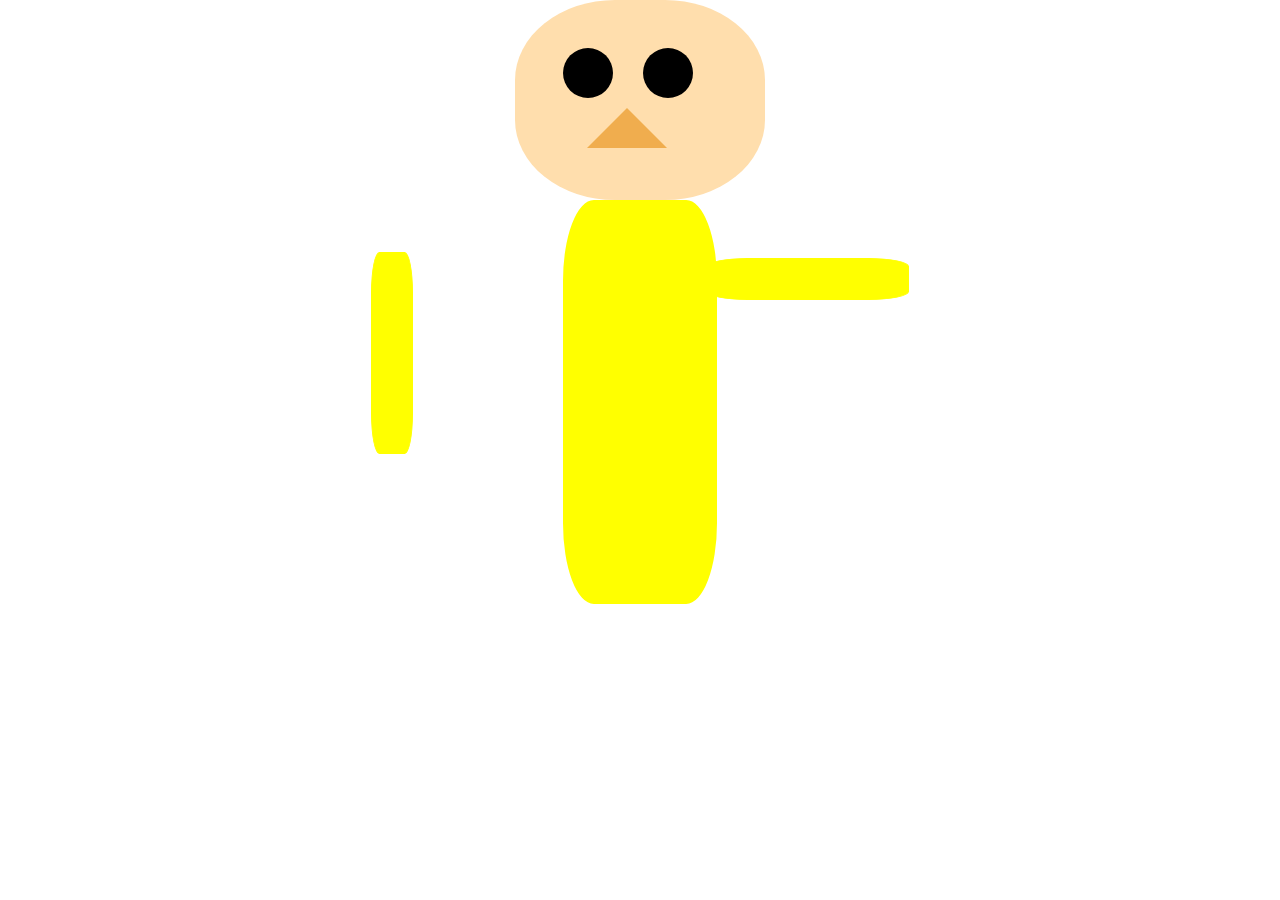
==== SAITAMA.html @ 3ca1222c "saitama" ====
<!DOCTYPE html>
<html lang="en" dir="ltr">
  <head>
    <meta charset="utf-8">
    <title></title>
    <link rel="stylesheet" href="style77.css">
  </head>

  <body>

    <div class="muneco">
<div class="cabeza">
    <div class= ojos>
      <div class="ojo ojo-rt"> </div>

      <div class="ojo"> </div>

      <div class="nariz"> </div>

      <div class="cuerpo"> </div>

      <div class="brazo1"> </div>
      <div class="brazo2"> </div>
    </div>
  </div>

</div>
  </body>
</html>
---- style77.css ----
body {
  align-items: center;
  margin: 0;
  background: white;
  height:300PX;
}

.muneco {
  position: relative;
}


.cabeza{
  position: relative;
  background: #FFDEAD;
  height:200px;
  width:250px;
  margin: 0 auto;
  border-radius: 40%
}


.ojos{
  position: absolute;
  height: 150px;
  left: 3em;
  margin: 0 auto;
  top: 3em;
}


.ojo{
  position: relative;
  width: 50px;
  height: 50px;
  background-color: black;
  border-radius: 70%
}

.ojo-rt{
  position: absolute;
  left: 5em;
  bottom: 0;
  top: 0em
}

.nariz{
position: absolute;
width: 0;
height: -3em;
border-right: 40px solid transparent;
border-top: 10px solid transparent;
border-left: 40px solid transparent;
border-bottom: 40px solid #f0ad4e;
left: 1.5em;
}


.cuerpo{
  position: absolute;
  width: 150px;
  height: 400px;
  border: 2px solid #FFFF00;
  bottom: -25.4em;
  border-radius: 20%;
  background-color: #FFFF00
}

.brazo1{
position: relative;
width: 200px;
height: 40px;
background-color: #FFFF00;
border: thin solid yellow;
bottom: -10em;
left: 9em;
border-radius: 20%
}

.brazo2{
  position: relative;
  width: 40px;
  height: 200px;
  background-color: #FFFF00;
  border: thin solid yellow;
  bottom: -7em;
  right: 12em;
  border-radius: 20%
}
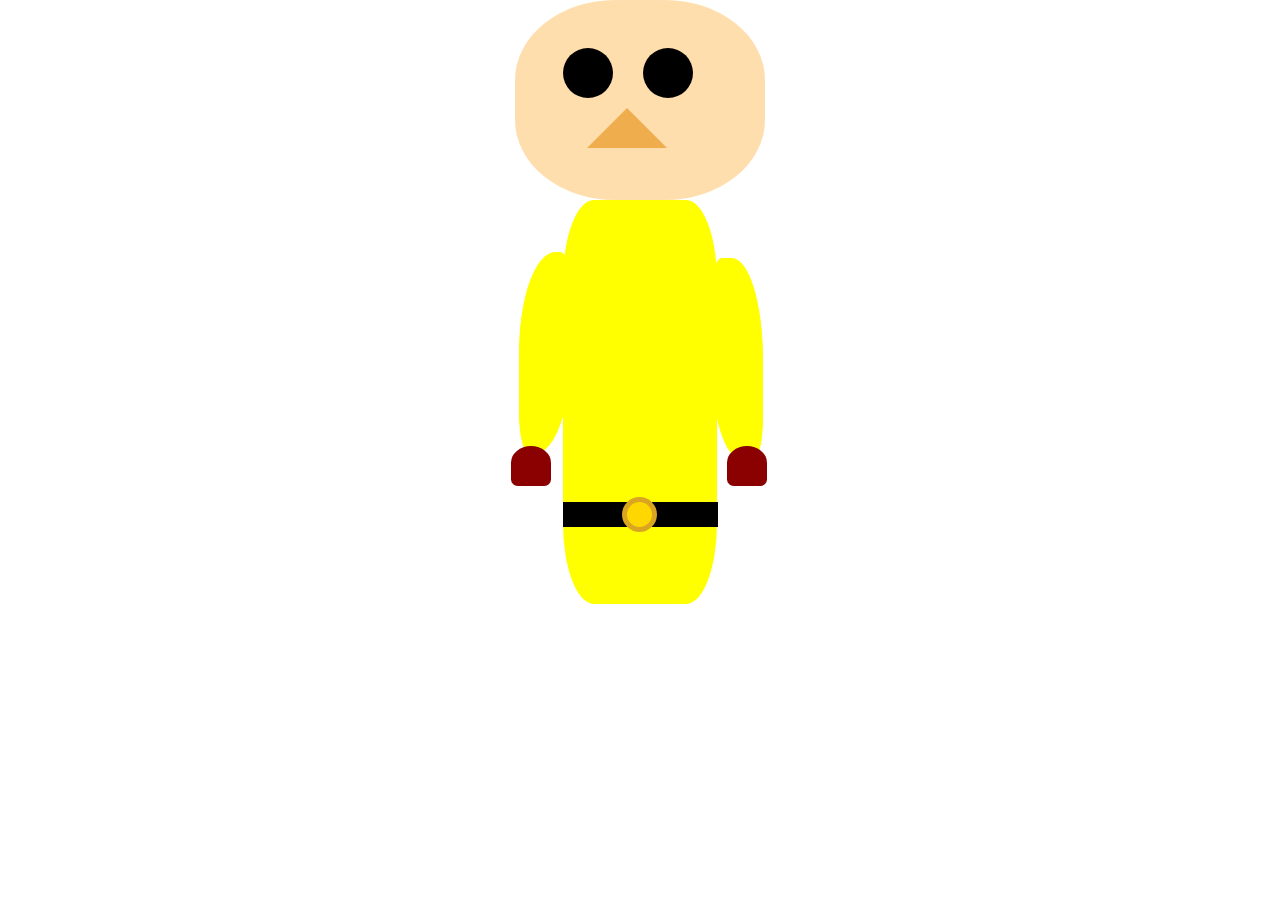
==== commit 007a295d: "saitama2" ====
--- a/SAITAMA.html
+++ b/SAITAMA.html
@@ -19,8 +19,17 @@
 
       <div class="cuerpo"> </div>
 
-      <div class="brazo1"> </div>
+      <div class="brazo1"></div>
+
       <div class="brazo2"> </div>
+
+        <div class="mano1"></div>
+        <div class="mano2"> </div>
+
+        <div class="cinturon"> </div>
+        <div class="boton-grande"> </div>
+        <div class="boton-pequeño"></div>
+
     </div>
   </div>
 
--- a/style77.css
+++ b/style77.css
@@ -68,22 +68,73 @@
 
 .brazo1{
 position: relative;
-width: 200px;
-height: 40px;
+width: 50px;
+height: 200px;
 background-color: #FFFF00;
 border: thin solid yellow;
 bottom: -10em;
-left: 9em;
-border-radius: 20%
+left: 9.25em;
+border-radius: 20% 60% 20% 60% / 20% 50% 20% 50%
 }
 
 .brazo2{
   position: relative;
-  width: 40px;
+  width: 50px;
   height: 200px;
   background-color: #FFFF00;
   border: thin solid yellow;
-  bottom: -7em;
-  right: 12em;
-  border-radius: 20%
+  bottom:3em;
+  right: 2.75em;
+  border-radius: 70% 20% 70% 20% / 50% 20% 50% 20%
 }
+
+.mano1{
+  position: absolute;
+  right: -9.5em;
+  bottom: -18em;
+  width: 40px;
+  height: 40px;
+  background: #8B0000;
+  border-radius: 60% 60% 20% 20% / 50% 50% 20% 20%
+}
+
+
+.mano2{
+  position: absolute;
+  right: 4em;
+  bottom: -18em;
+  width: 40px;
+  height: 40px;
+  background: #8B0000;
+  border-radius: 60% 60% 20% 20% / 50% 50% 20% 20%
+}
+
+
+.cinturon {
+  position: absolute;
+  width: 155px;
+  height: 25px;
+  background: black;
+}
+
+
+
+.boton-grande{
+  position: absolute;
+  bottom: -20.90em;
+  width: 35px;
+  height: 35px;
+  background: #DAA520;
+  border-radius: 50%;
+  left: 3.70em;
+}
+
+
+.boton-pequeño {
+  position: absolute;
+  width: 25px;
+  height: 25px;
+  background: #FFD700;
+  border-radius: 50%;
+  left: 4em;
+}
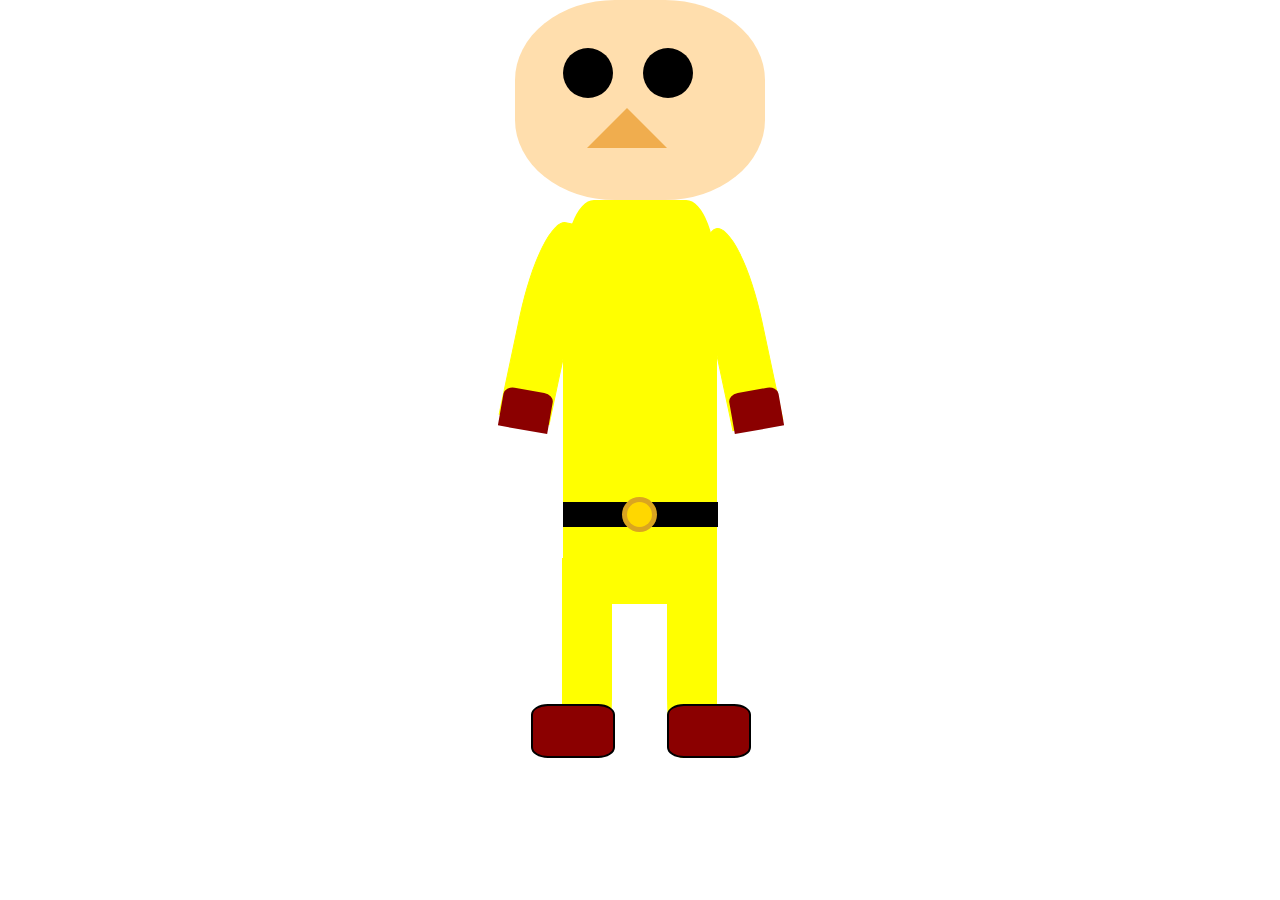
==== commit 41835e4f: "saitama3" ====
--- a/SAITAMA.html
+++ b/SAITAMA.html
@@ -18,18 +18,22 @@
       <div class="nariz"> </div>
 
       <div class="cuerpo"> </div>
-
       <div class="brazo1"></div>
-
       <div class="brazo2"> </div>
 
+
+
         <div class="mano1"></div>
+
         <div class="mano2"> </div>
 
         <div class="cinturon"> </div>
         <div class="boton-grande"> </div>
         <div class="boton-pequeño"></div>
-
+        <div class="pierna-i"> </div>
+        <div class="pierna-d"> </div>
+        <div class="pie-i"> </div>
+        <div class="pie-d"> </div>
     </div>
   </div>
 
--- a/style77.css
+++ b/style77.css
@@ -34,15 +34,26 @@
   width: 50px;
   height: 50px;
   background-color: black;
-  border-radius: 70%
-}
+  border-radius: 70%;
+  animation: mover-ojo 5s linear 2s infinite alternate;
+}
+
+/* @keyframes mover-ojo {
+0% { left: 4em; }
+50% { left: 4em; }
+100% { left: 5em;}
+}
+*/
+
 
 .ojo-rt{
   position: absolute;
   left: 5em;
   bottom: 0;
-  top: 0em
-}
+  top: 0em;
+  animation: mover-ojo 5s linear 2s infinite alternate;
+}
+
 
 .nariz{
 position: absolute;
@@ -62,9 +73,15 @@
   height: 400px;
   border: 2px solid #FFFF00;
   bottom: -25.4em;
-  border-radius: 20%;
+  border-radius: 20%  20%   0%    0%;
   background-color: #FFFF00
 }
+
+
+
+
+
+
 
 .brazo1{
 position: relative;
@@ -72,10 +89,14 @@
 height: 200px;
 background-color: #FFFF00;
 border: thin solid yellow;
-bottom: -10em;
+bottom: -8em;
 left: 9.25em;
-border-radius: 20% 60% 20% 60% / 20% 50% 20% 50%
-}
+transform: rotate(-12deg);
+border-radius: 50% 50% 0% 0% / 50% 50% 40% 40%
+}
+
+
+
 
 .brazo2{
   position: relative;
@@ -83,30 +104,33 @@
   height: 200px;
   background-color: #FFFF00;
   border: thin solid yellow;
-  bottom:3em;
+  bottom:5em;
   right: 2.75em;
-  border-radius: 70% 20% 70% 20% / 50% 20% 50% 20%
+  transform: rotate(12deg);
+  border-radius: 50% 0% 50% 0% / 50% 0% 0% 0%
 }
 
 .mano1{
   position: absolute;
-  right: -9.5em;
-  bottom: -18em;
-  width: 40px;
+  right: -10.40em;
+  bottom: -14.5em;
+  width: 50px;
   height: 40px;
   background: #8B0000;
-  border-radius: 60% 60% 20% 20% / 50% 50% 20% 20%
+  transform: rotate(-10deg);
+  border-radius:  20% 20% 0% 0%
 }
 
 
 .mano2{
   position: absolute;
   right: 4em;
-  bottom: -18em;
-  width: 40px;
+  bottom: -14.5em;
+  width: 50px;
   height: 40px;
   background: #8B0000;
-  border-radius: 60% 60% 20% 20% / 50% 50% 20% 20%
+  transform: rotate(10deg);
+  border-radius: 20%  20% 0% 0%
 }
 
 
@@ -138,3 +162,52 @@
   border-radius: 50%;
   left: 4em;
 }
+
+
+.pierna-i {
+position: absolute;
+bottom: -35em;
+width: 50px;
+height: 200px;
+background: yellow;
+left: 6.5em;
+border-radius:  0%  0%  0%  30%
+}
+
+
+
+.pierna-d{
+  position: absolute;
+  bottom: -35em;
+  width: 50px;
+  height: 200px;
+  background: yellow;
+  right: 0.2em;
+  border-radius:  0%  0%  30%  0%
+}
+
+
+
+.pie-i{
+position: absolute;
+bottom: -35em;
+width: 80px;
+height: 50px;
+background: #8B0000;
+left: 6.5em;
+border-radius:  20%  20% 20% 20%;
+border: 2px solid black;
+}
+
+
+
+.pie-d{
+  position: absolute;
+  bottom: -35em;
+  width: 80px;
+  height: 50px;
+  background: #8B0000;
+  right: 0em;
+  border-radius: 20% 20% 20% 20%;
+  border: 2px solid black;
+}
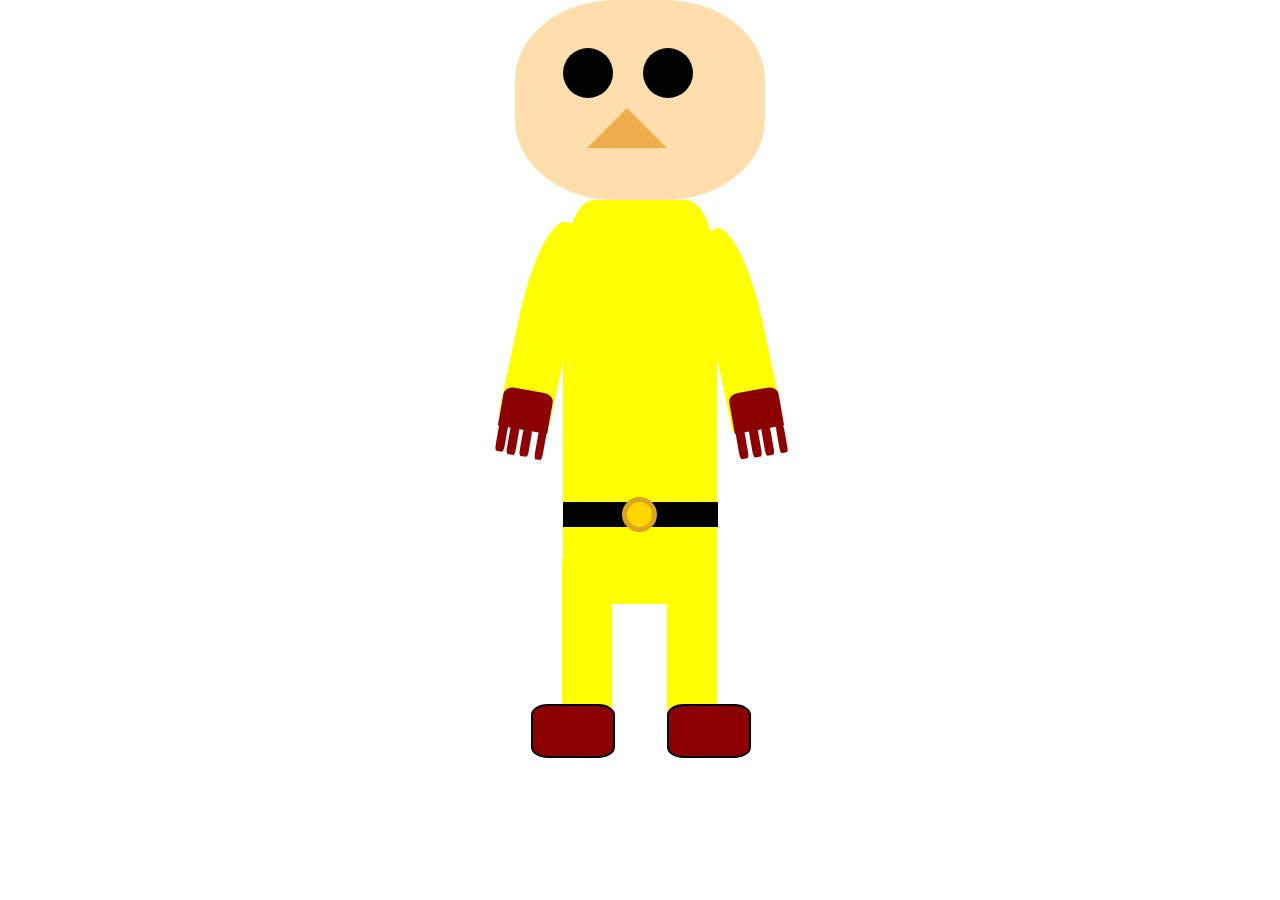
==== commit 65197e7c: "saitama" ====
--- a/SAITAMA.html
+++ b/SAITAMA.html
@@ -23,9 +23,21 @@
 
 
 
-        <div class="mano1"></div>
+        <div class="mano1">
+          <div class="dedo1"></div>
+          <div class="dedo2"></div>
+          <div class="dedo3"></div>
+          <div class="dedo4"></div>
 
-        <div class="mano2"> </div>
+        </div>
+
+
+        <div class="mano2">
+            <div class="dedo5"></div>
+            <div class="dedo6"></div>
+            <div class="dedo7"></div>
+            <div class="dedo8"></div>
+        </div>
 
         <div class="cinturon"> </div>
         <div class="boton-grande"> </div>
--- a/style77.css
+++ b/style77.css
@@ -122,6 +122,59 @@
 }
 
 
+.dedo1{
+position: absolute;
+transform: rotate(20deg);
+margin: 0 auto;
+top: -1em;
+left: -31.8em;
+right: 0;
+width: 8.5px;
+height: 33px;
+background: #8B0000;
+border-radius: 20% 20% 20% 20% / 20% 20% 20% 20%
+}
+
+.dedo2{
+  position: absolute;
+  transform: rotate(20deg);
+  margin: 0 auto;
+  top: -0.5em;
+  left: -14em;
+  width: 8.5px;
+  height: 30px;
+  background: #8B0000;
+  border-radius: 20% 20% 20% 20% / 20% 20% 20% 20%
+}
+
+.dedo3{
+position: absolute;
+transform: rotate(20deg);
+margin: 0 auto;
+top: -0.10em;
+left: -13.25em;
+width: 8.5px;
+height: 28px;
+background: #8B0000;
+border-radius: 20% 20% 20% 20% / 20% 20% 20% 20%
+}
+
+.dedo4{
+position: absolute;
+transform: rotate(20deg);
+margin: 0 auto;
+top: 0;
+left: -33.75em;
+right: -6.5em;
+width: 8px;
+height: 32px;
+background: #8B0000;
+border-radius: 20% 20% 20% 20% / 20% 20% 20% 20%
+}
+
+
+
+
 .mano2{
   position: absolute;
   right: 4em;
@@ -132,6 +185,62 @@
   transform: rotate(10deg);
   border-radius: 20%  20% 0% 0%
 }
+
+.dedo5{
+position: absolute;
+transform: rotate(-20deg);
+margin: 0 auto;
+top: 0;
+left: 0;
+right: -27.25em;
+width: 9px;
+height: 31px;
+background: #8B0000;
+border-radius: 20% 20% 20% 20% / 20% 20% 20% 20%
+}
+
+.dedo6{
+  position: absolute;
+  transform: rotate(-20deg);
+  margin: 0 auto;
+  top: -0.18em;
+  left: 15.75em;
+  width: 8.5px;
+  height: 30px;
+  background: #8B0000;
+  border-radius: 20% 20% 20% 20% / 20% 20% 20% 20%
+}
+
+.dedo7{
+position: absolute;
+transform: rotate(-20deg);
+margin: 0 auto;
+top: -0.40em;
+left: 16.5em;
+width: 8.5px;
+height: 29px;
+background: #8B0000;
+border-radius: 20% 20% 20% 20% / 20% 20% 20% 20%
+}
+
+.dedo8{
+position: absolute;
+transform: rotate(-20deg);
+margin: 0 auto;
+top: -0.6em;
+left: 17.4em;
+right: 0;
+width: 8px;
+height: 28px;
+background: #8B0000;
+border-radius: 20% 20% 20% 20% / 20% 20% 20% 20%
+}
+
+
+
+
+
+
 
 
 .cinturon {
